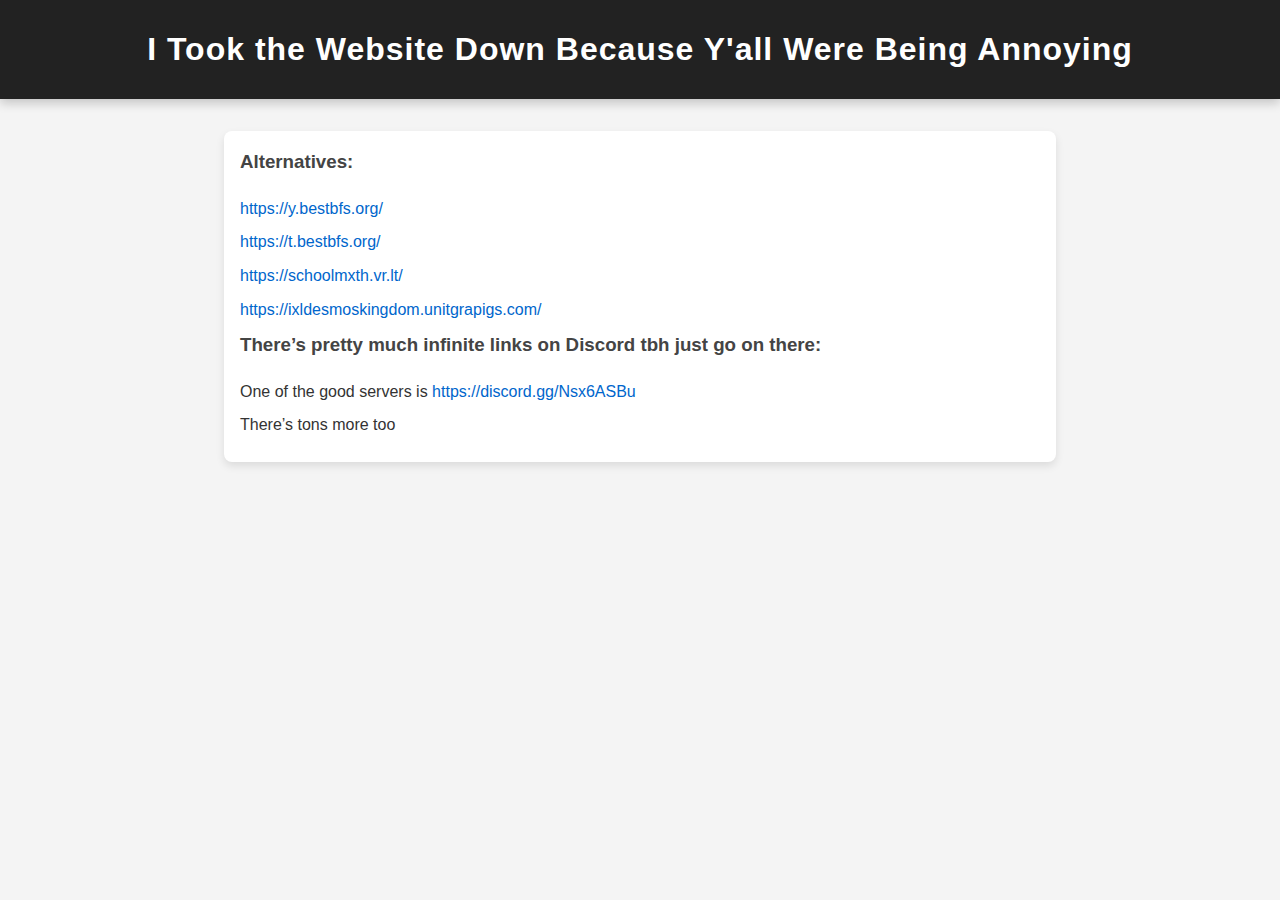
==== static/Index.html @ 26873a59 "Update Index.html" ====
<!DOCTYPE html>
<html lang="en">
<head>
    <meta charset="UTF-8">
    <meta name="viewport" content="width=device-width, initial-scale=1.0">
    <title>Website Alternatives</title>
    <style>
        body {
            font-family: 'Segoe UI', Tahoma, Geneva, Verdana, sans-serif;
            margin: 0;
            padding: 0;
            background-color: #f4f4f4;
            color: #333;
            line-height: 1.6;
        }
        header {
            background-color: #222;
            color: white;
            padding: 1.5rem 0;
            text-align: center;
            box-shadow: 0 4px 10px rgba(0, 0, 0, 0.2); 
            position: relative;
        }
        header h1 {
            margin: 0;
            font-size: 2rem;
            font-weight: 600;
            letter-spacing: 1px;
        }
        .container {
            max-width: 800px;
            margin: 2rem auto;
            padding: 1rem;
            background: #fff;
            box-shadow: 0 4px 8px rgba(0, 0, 0, 0.1);
            border-radius: 8px;
        }
        h3 {
            margin-top: 0;
            color: #444;
        }
        a {
            color: #0066cc;
            text-decoration: none;
            font-weight: 500;
        }
        a:hover {
            text-decoration: underline;
        }
        p {
            margin: 0.5rem 0;
        }
    </style>
</head>
<body>
    <header>
        <h1>I Took the Website Down Because Y'all Were Being Annoying</h1>
    </header>
    <div class="container">
        <h3>Alternatives:</h3>
        <p><a href="https://y.bestbfs.org/" target="_blank">https://y.bestbfs.org/</a></p>
        <p><a href="https://t.bestbfs.org/" target="_blank">https://t.bestbfs.org/</a></p>
        <p><a href="https://schoolmxth.vr.lt/" target="_blank">https://schoolmxth.vr.lt/</a></p>
        <p><a href="https://ixldesmoskingdom.unitgrapigs.com/" target="_blank">https://ixldesmoskingdom.unitgrapigs.com/</a></p>
        <h3>There’s pretty much infinite links on Discord tbh just go on there:</h3>
        <p>One of the good servers is <a href="https://discord.gg/Nsx6ASBu" target="_blank">https://discord.gg/Nsx6ASBu</a></p>
        <p>There’s tons more too</p>
    </div>
</body>
</html>
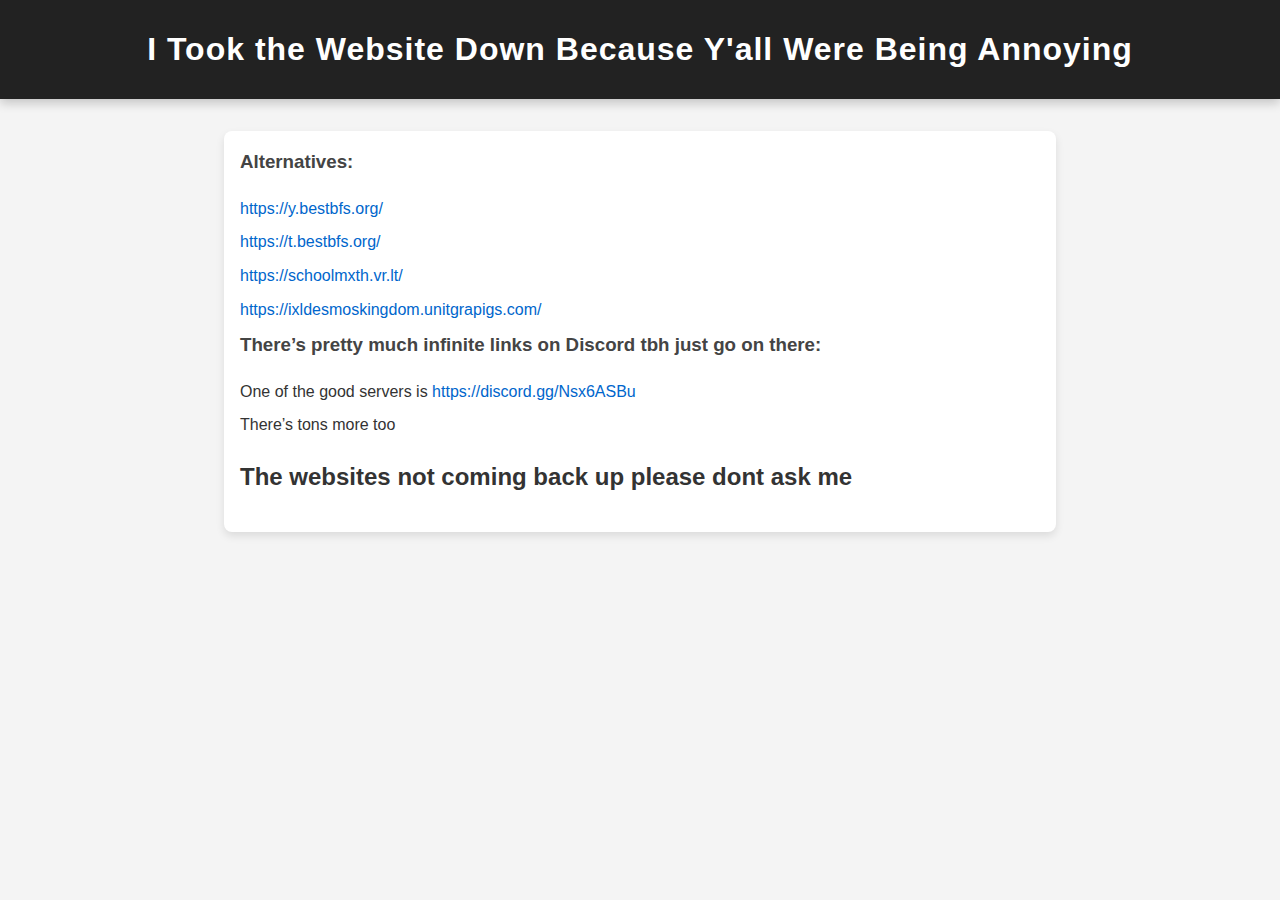
==== commit 2d7ca461: "Update Index.html" ====
--- a/static/Index.html
+++ b/static/Index.html
@@ -3,7 +3,7 @@
 <head>
     <meta charset="UTF-8">
     <meta name="viewport" content="width=device-width, initial-scale=1.0">
-    <title>Website Alternatives</title>
+    <title>Shut Down, Will Not Come Back.</title>
     <style>
         body {
             font-family: 'Segoe UI', Tahoma, Geneva, Verdana, sans-serif;
@@ -65,6 +65,7 @@
         <h3>There’s pretty much infinite links on Discord tbh just go on there:</h3>
         <p>One of the good servers is <a href="https://discord.gg/Nsx6ASBu" target="_blank">https://discord.gg/Nsx6ASBu</a></p>
         <p>There’s tons more too</p>
+        <h2>The websites not coming back up please dont ask me</h2>
     </div>
 </body>
 </html>
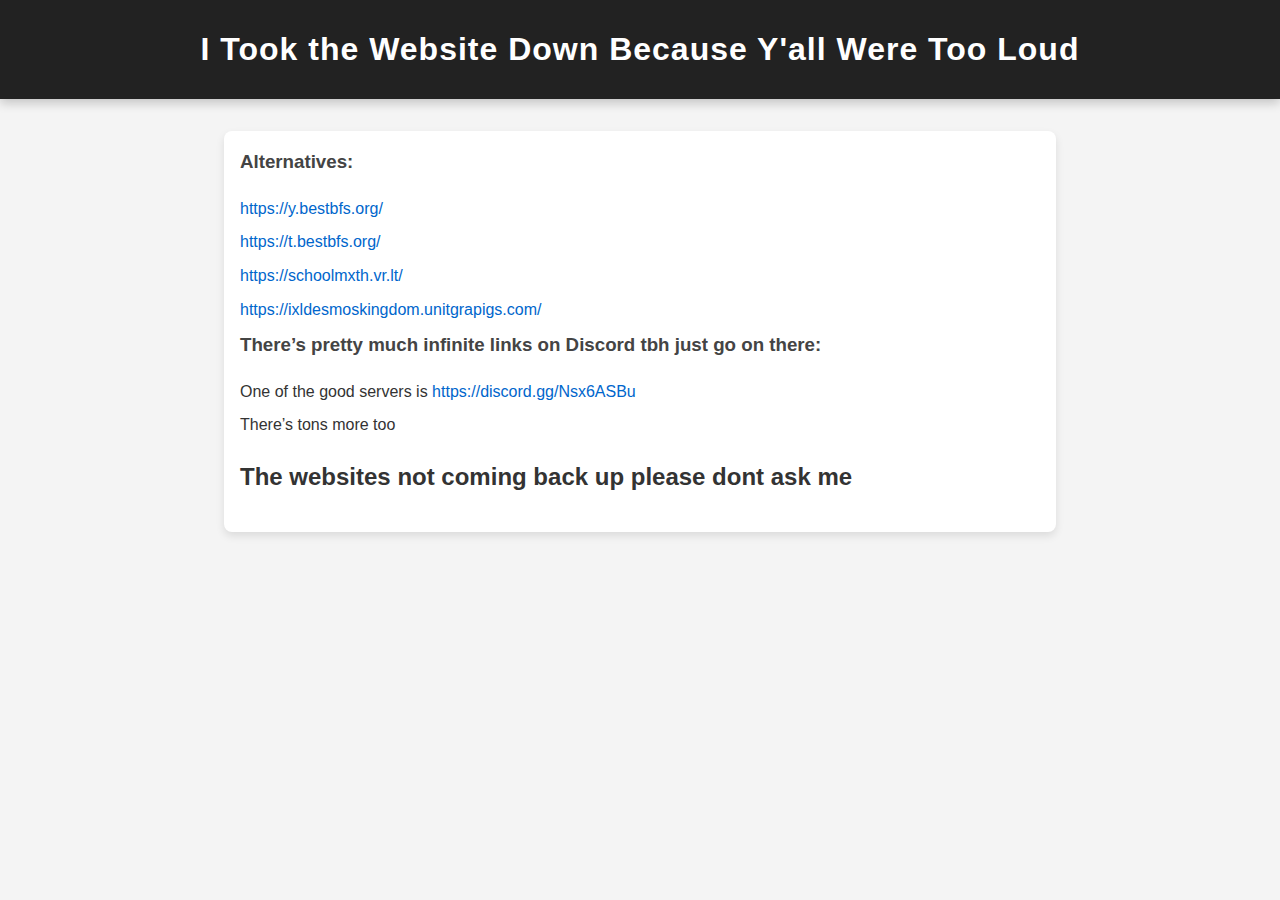
==== commit 808fa9fe: "Update Index.html" ====
--- a/static/Index.html
+++ b/static/Index.html
@@ -54,7 +54,7 @@
 </head>
 <body>
     <header>
-        <h1>I Took the Website Down Because Y'all Were Being Annoying</h1>
+        <h1>I Took the Website Down Because Y'all Were Too Loud</h1>
     </header>
     <div class="container">
         <h3>Alternatives:</h3>
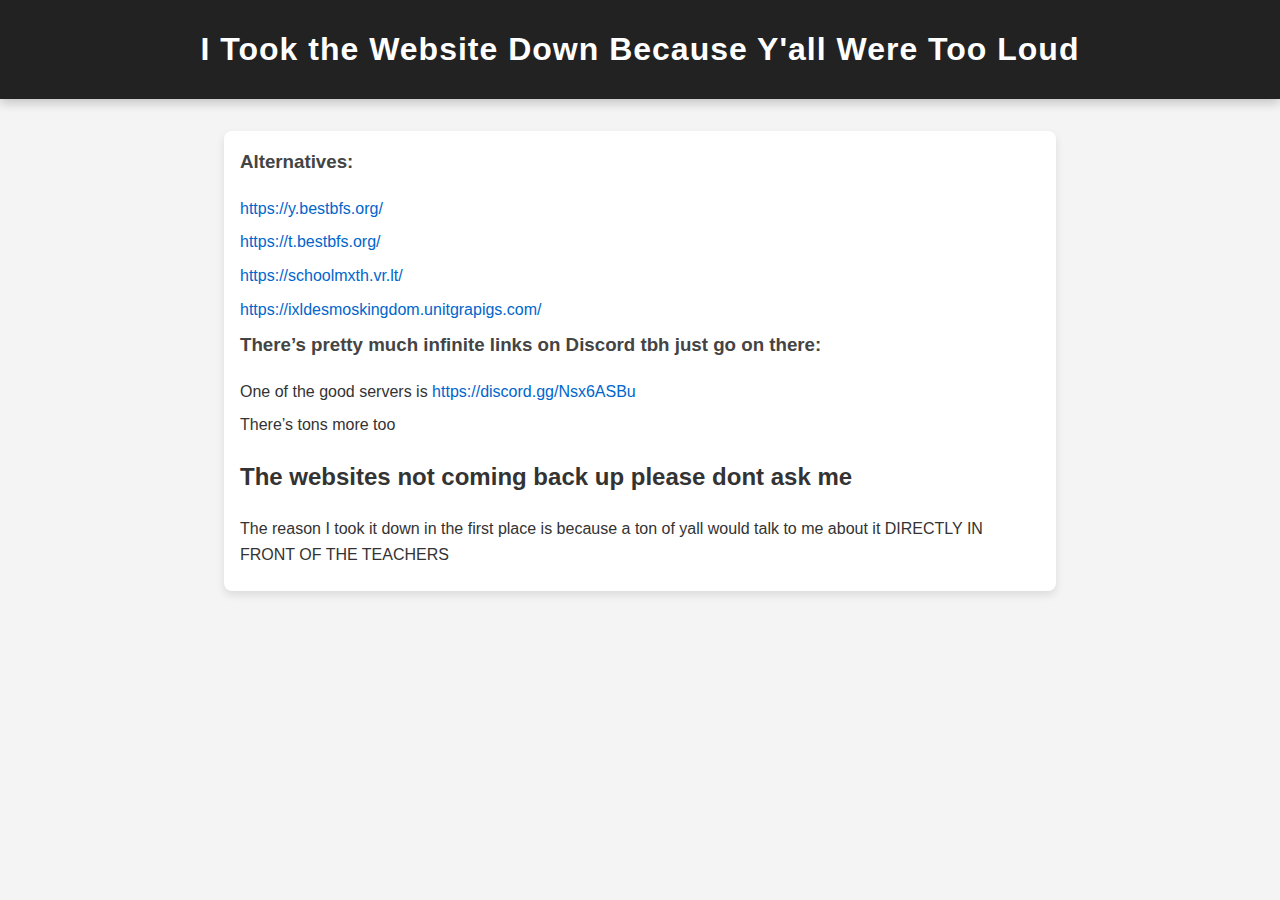
==== commit 4ea0bc1f: "Update Index.html" ====
--- a/static/Index.html
+++ b/static/Index.html
@@ -66,6 +66,7 @@
         <p>One of the good servers is <a href="https://discord.gg/Nsx6ASBu" target="_blank">https://discord.gg/Nsx6ASBu</a></p>
         <p>There’s tons more too</p>
         <h2>The websites not coming back up please dont ask me</h2>
+        <p>The reason I took it down in the first place is because a ton of yall would talk to me about it DIRECTLY IN FRONT OF THE TEACHERS</p>
     </div>
 </body>
 </html>
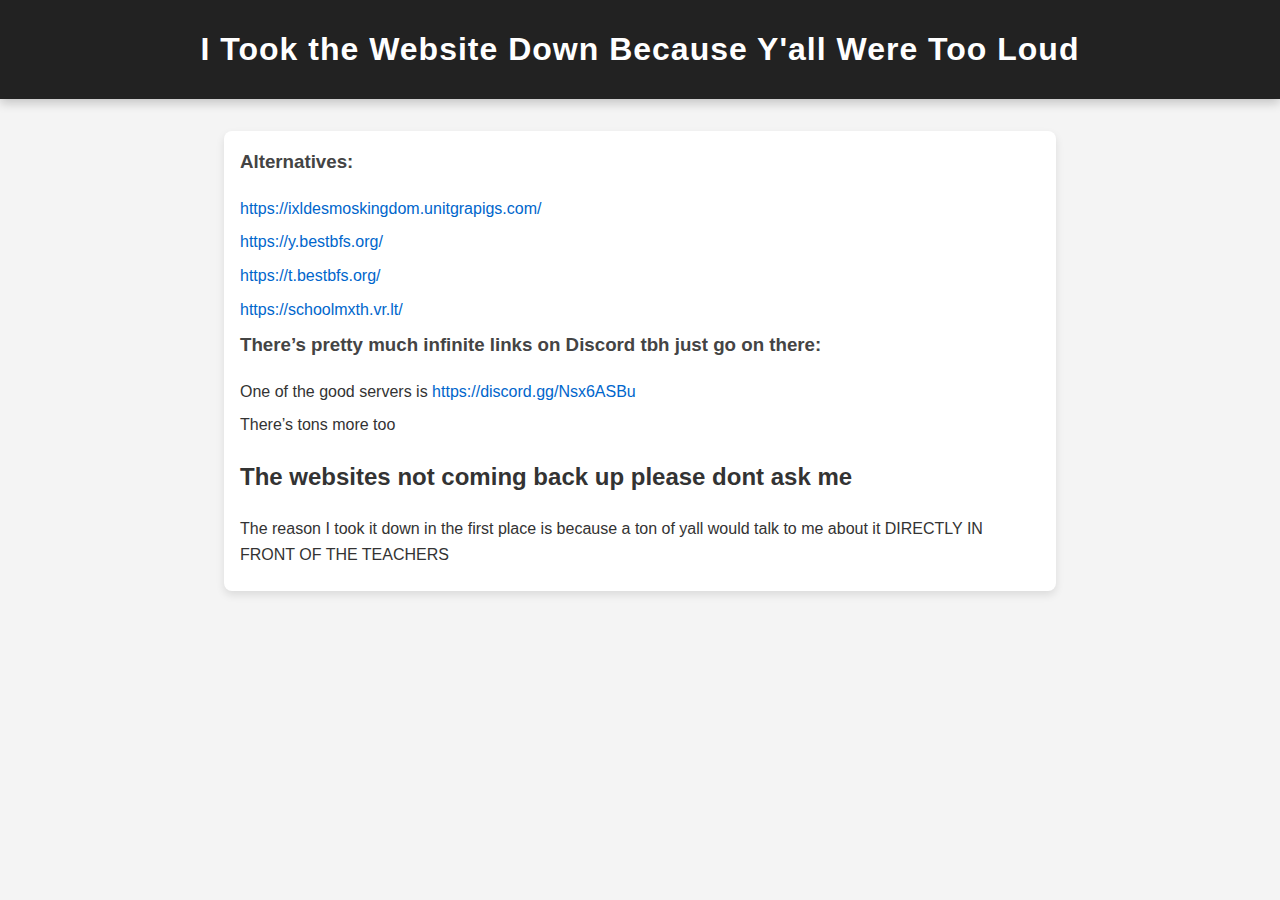
==== commit 0bd86b27: "Update Index.html" ====
--- a/static/Index.html
+++ b/static/Index.html
@@ -58,10 +58,10 @@
     </header>
     <div class="container">
         <h3>Alternatives:</h3>
+                <p><a href="https://ixldesmoskingdom.unitgrapigs.com/" target="_blank">https://ixldesmoskingdom.unitgrapigs.com/</a></p>
         <p><a href="https://y.bestbfs.org/" target="_blank">https://y.bestbfs.org/</a></p>
         <p><a href="https://t.bestbfs.org/" target="_blank">https://t.bestbfs.org/</a></p>
         <p><a href="https://schoolmxth.vr.lt/" target="_blank">https://schoolmxth.vr.lt/</a></p>
-        <p><a href="https://ixldesmoskingdom.unitgrapigs.com/" target="_blank">https://ixldesmoskingdom.unitgrapigs.com/</a></p>
         <h3>There’s pretty much infinite links on Discord tbh just go on there:</h3>
         <p>One of the good servers is <a href="https://discord.gg/Nsx6ASBu" target="_blank">https://discord.gg/Nsx6ASBu</a></p>
         <p>There’s tons more too</p>
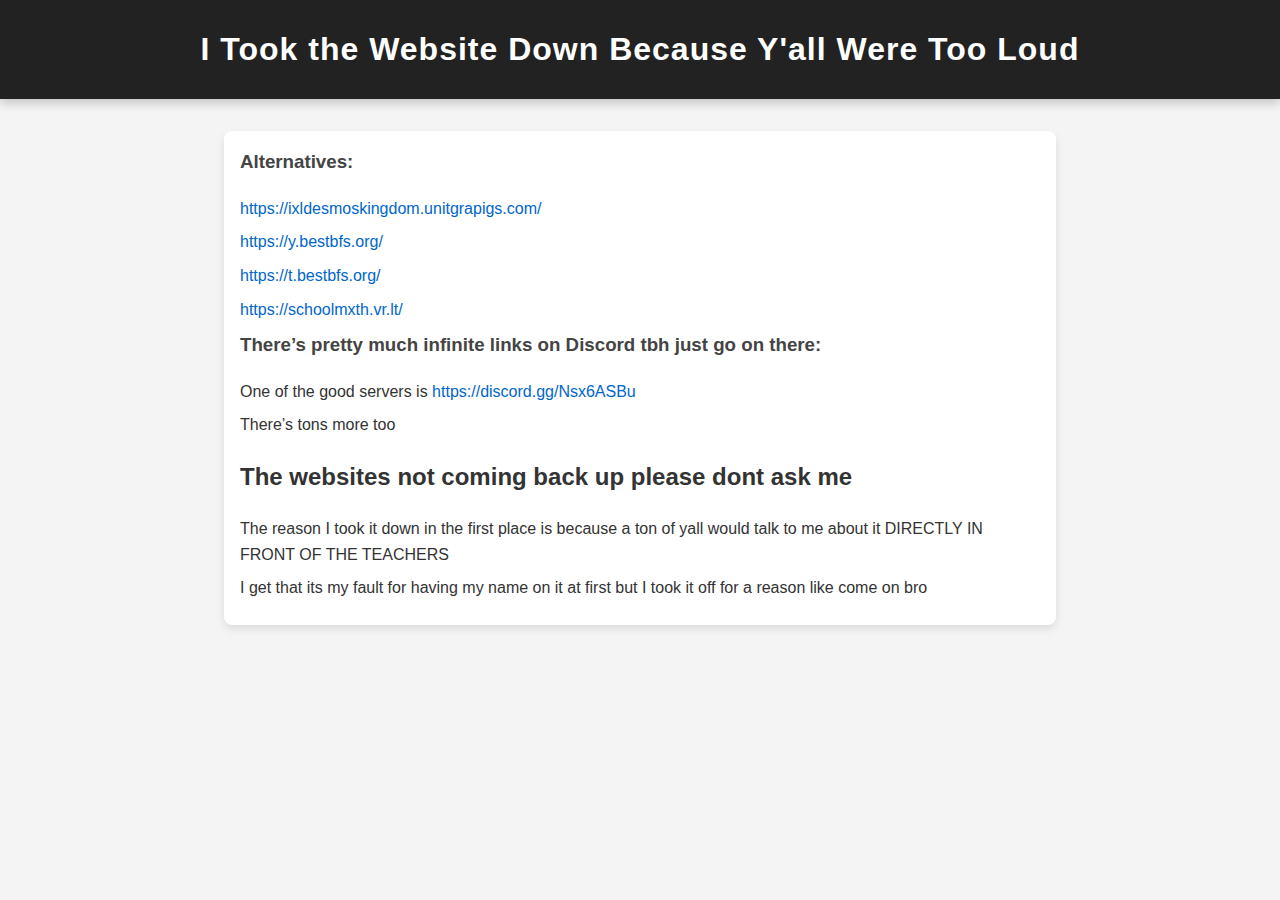
==== commit 7d0b1324: "Update Index.html" ====
--- a/static/Index.html
+++ b/static/Index.html
@@ -3,7 +3,7 @@
 <head>
     <meta charset="UTF-8">
     <meta name="viewport" content="width=device-width, initial-scale=1.0">
-    <title>Shut Down, Will Not Come Back.</title>
+    <title>Shut Down</title>
     <style>
         body {
             font-family: 'Segoe UI', Tahoma, Geneva, Verdana, sans-serif;
@@ -67,6 +67,8 @@
         <p>There’s tons more too</p>
         <h2>The websites not coming back up please dont ask me</h2>
         <p>The reason I took it down in the first place is because a ton of yall would talk to me about it DIRECTLY IN FRONT OF THE TEACHERS</p>
+                <p>I get that its my fault for having my name on it at first but I took it off for a reason like come on bro</p>
+
     </div>
 </body>
 </html>
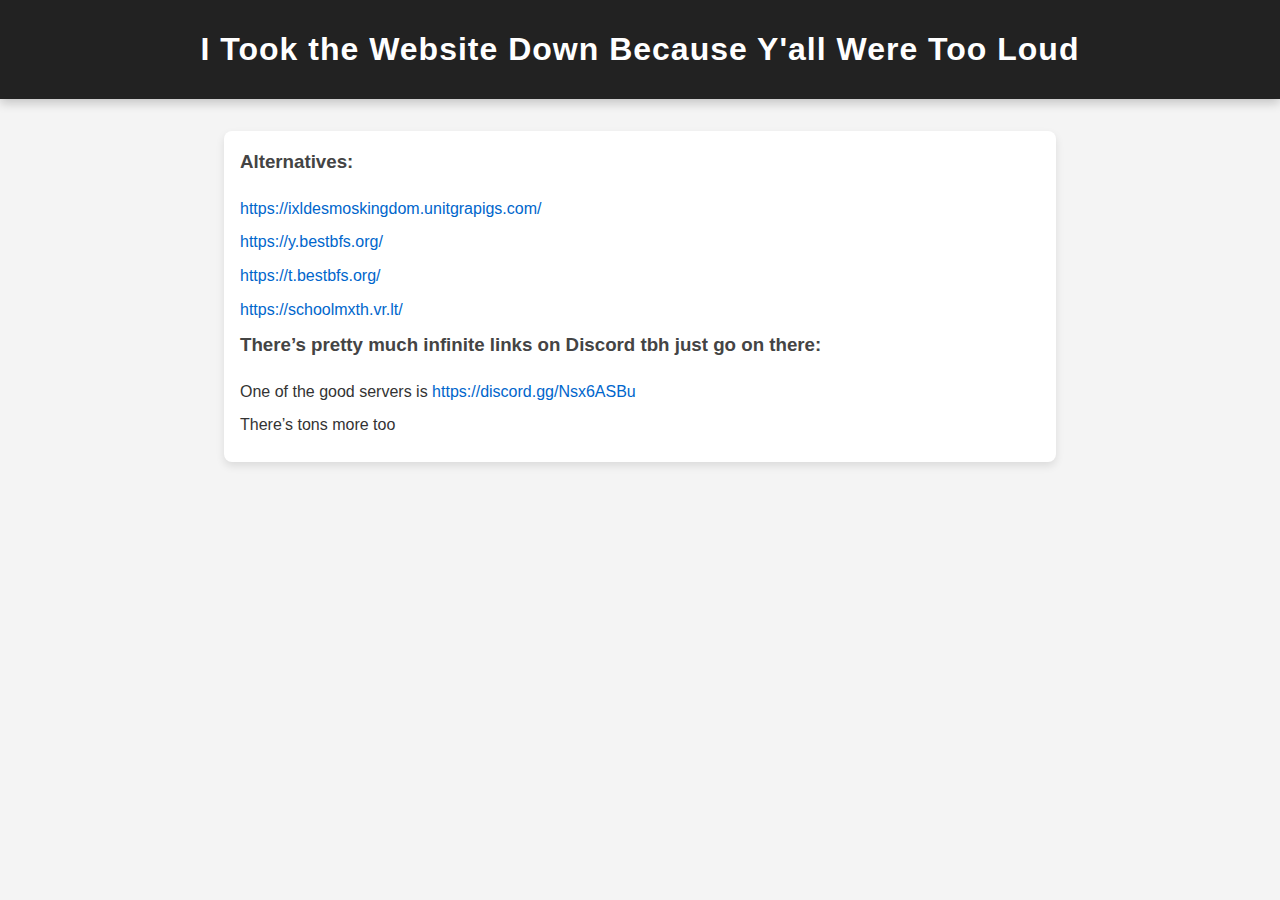
==== commit fc756c5e: "Update Index.html" ====
--- a/static/Index.html
+++ b/static/Index.html
@@ -65,10 +65,7 @@
         <h3>There’s pretty much infinite links on Discord tbh just go on there:</h3>
         <p>One of the good servers is <a href="https://discord.gg/Nsx6ASBu" target="_blank">https://discord.gg/Nsx6ASBu</a></p>
         <p>There’s tons more too</p>
-        <h2>The websites not coming back up please dont ask me</h2>
-        <p>The reason I took it down in the first place is because a ton of yall would talk to me about it DIRECTLY IN FRONT OF THE TEACHERS</p>
-                <p>I get that its my fault for having my name on it at first but I took it off for a reason like come on bro</p>
-
+     
     </div>
 </body>
 </html>
